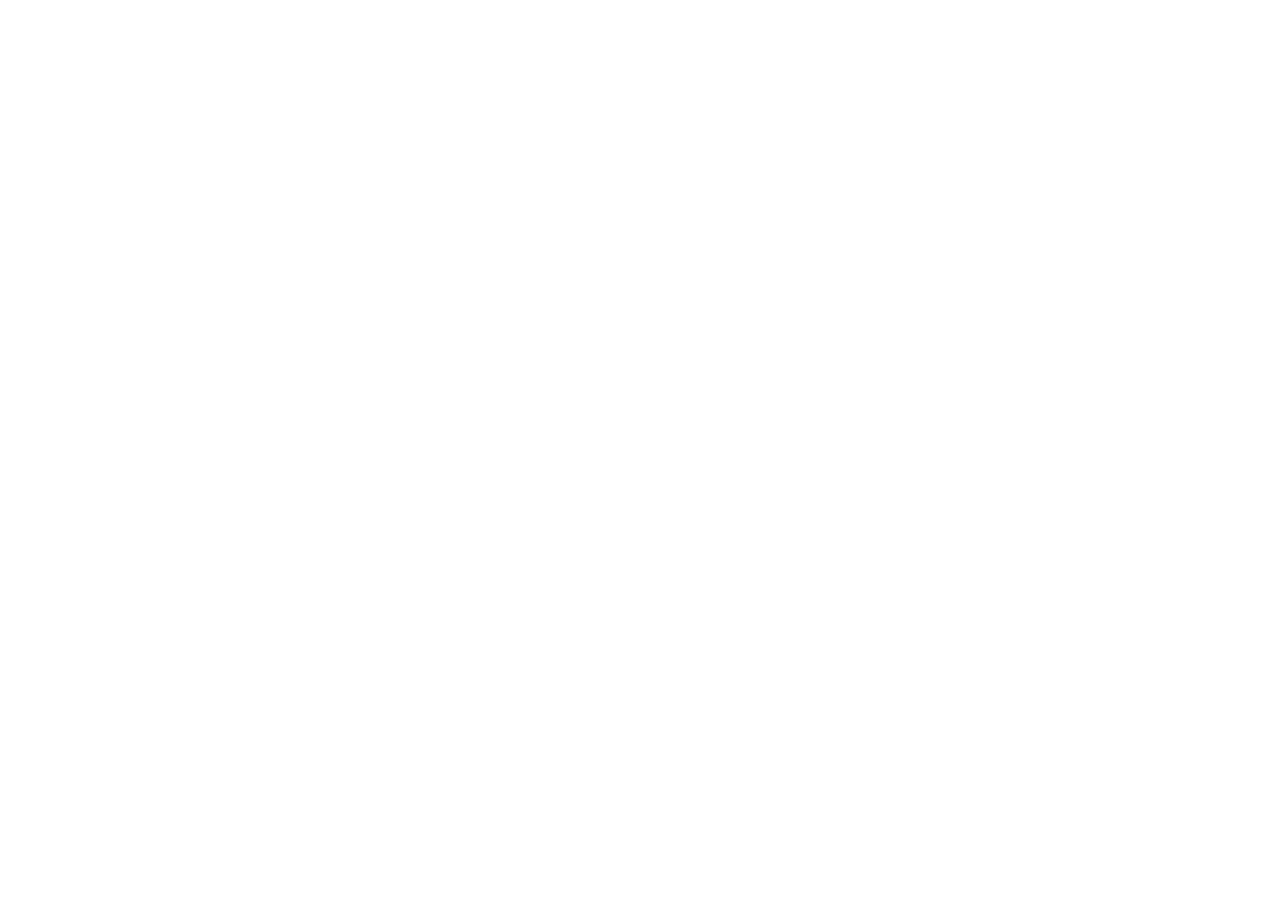
==== html/index.html @ a62ad7cb "peresimports" ====
<!DOCTYPE html>
<html lang="en">
<head>
    <meta charset="UTF-8">
    <meta name="viewport" content="width=device-width, initial-scale=1.0">
    <title>Document</title>
</head>
<body>
    
</body>
</html>
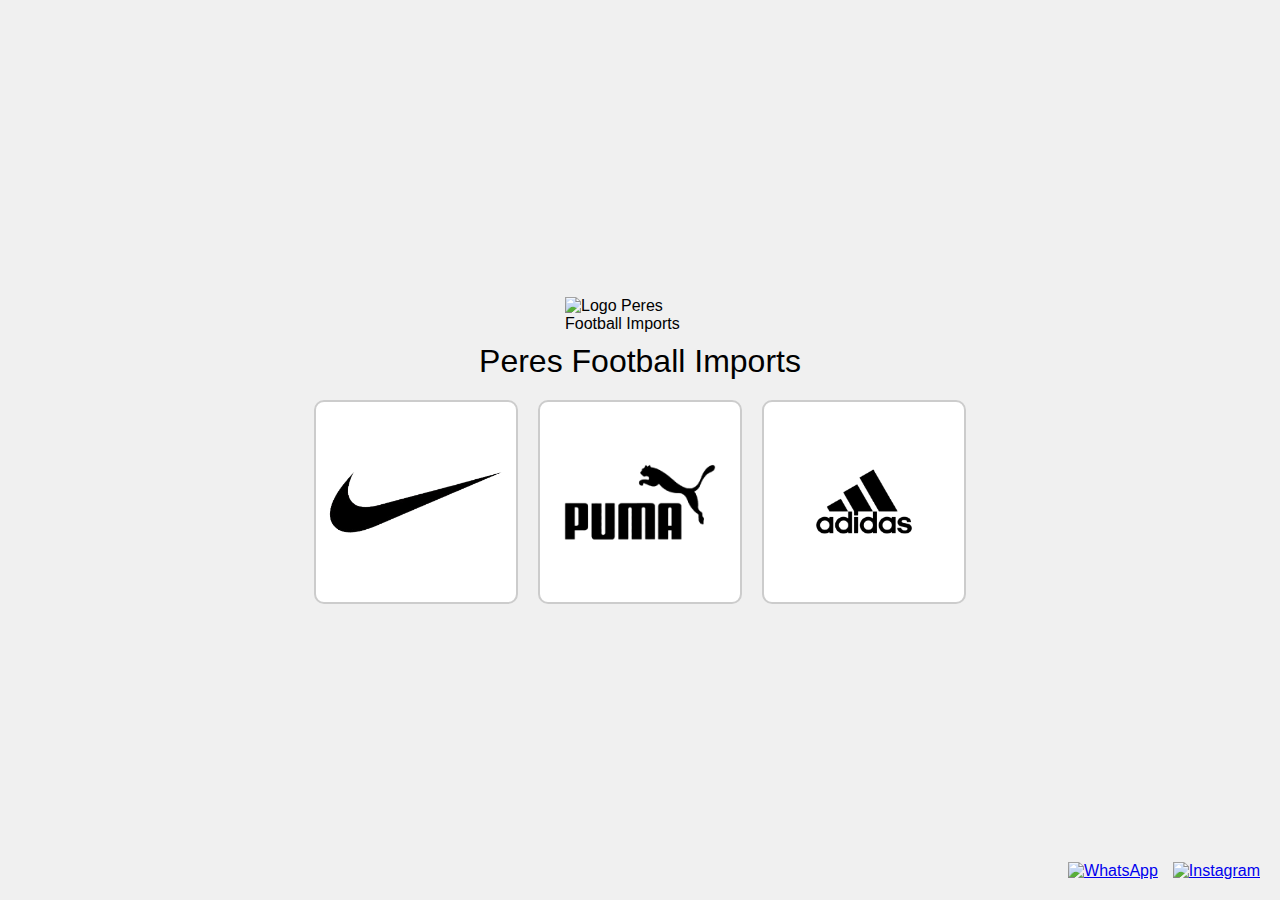
==== commit 3341f424: "parte 01.03" ====
--- a/html/index.html
+++ b/html/index.html
@@ -1,11 +1,45 @@
 <!DOCTYPE html>
-<html lang="en">
+<html lang="pt-br">
 <head>
     <meta charset="UTF-8">
     <meta name="viewport" content="width=device-width, initial-scale=1.0">
-    <title>Document</title>
+    <link rel="stylesheet" href="css/estilopaginaprincipal.css">
+    <link rel="html" href="nikeboot.html">
+    <link rel="html" href="pumaboot.html">
+    <link rel="html" href="adidasboot.html">
+    <title>Peres Football Imports</title>
 </head>
 <body>
-    
+
+    <!-- Logo da Empresa -->
+    <img src="images/peres-logo.png" alt="Logo Peres Football Imports" class="logo">
+
+    <!-- Nome da Loja -->
+    <header>Peres Football Imports</header>
+
+    <!-- Botões de Produtos -->
+    <div class="buttons-container">
+        <a href="nikeboot.html" class="product-button">
+            <img src="images/png-transparent-swoosh-nike-just-do-it-logo-nike-angle-adidas-symbol-thumbnail-removebg-preview.png" alt="Nike">
+        </a>
+        <a href="pumaboot.html" class="product-button">
+            <img src="images/png-transparent-puma-logo-icon-removebg-preview.png" alt="Puma">
+        </a>
+        <a href="adidasboot.html" class="product-button">
+            <img src="images/Adidas-Logo-1-1155x770-removebg-preview.png" alt="Adidas">
+        </a>
+    </div>
+
+    <!-- Links de Redes Sociais -->
+    <div class="social-links">
+        <a href="https://wa.me/+55 51 9497-3500" class="social-link" target="_blank">
+            <img src="images/whatsapp-icon.png" alt="WhatsApp">
+        </a>
+        <a href="https://www.instagram.com/peres_importss_/" class="social-link" target="_blank">
+            <img src="images/instagram-icon.png" alt="Instagram">
+        </a>
+    </div>
+
+
 </body>
 </html>--- a/html/css/estilopaginaprincipal.css
+++ b/html/css/estilopaginaprincipal.css
@@ -0,0 +1,57 @@
+body {
+    margin: 0;
+    font-family: Arial, sans-serif;
+    display: flex;
+    flex-direction: column;
+    align-items: center;
+    justify-content: center;
+    height: 100vh;
+    background-color: #f0f0f0;
+    position: relative;
+}
+header {
+    text-align: center;
+    font-size: 2em;
+    margin-bottom: 20px;
+}
+.logo {
+    max-width: 150px;
+    margin-bottom: 10px;
+}
+.buttons-container {
+    display: flex;
+    gap: 20px;
+}
+.product-button {
+    width: 200px;
+    height: 200px;
+    background-color: white;
+    border: 2px solid #ccc;
+    border-radius: 10px;
+    display: flex;
+    align-items: center;
+    justify-content: center;
+    font-size: 1.2em;
+    text-transform: uppercase;
+    cursor: pointer;
+    transition: transform 0.2s;
+}
+.product-button:hover {
+    transform: scale(1.05);
+}
+.product-button img {
+    max-width: 100%;
+    max-height: 100%;
+}
+.social-links {
+    position: absolute;
+    bottom: 20px;
+    right: 20px;
+    display: flex;
+    gap: 15px;
+}
+.social-link img {
+    width: 40px;
+    height: 40px;
+    cursor: pointer;
+}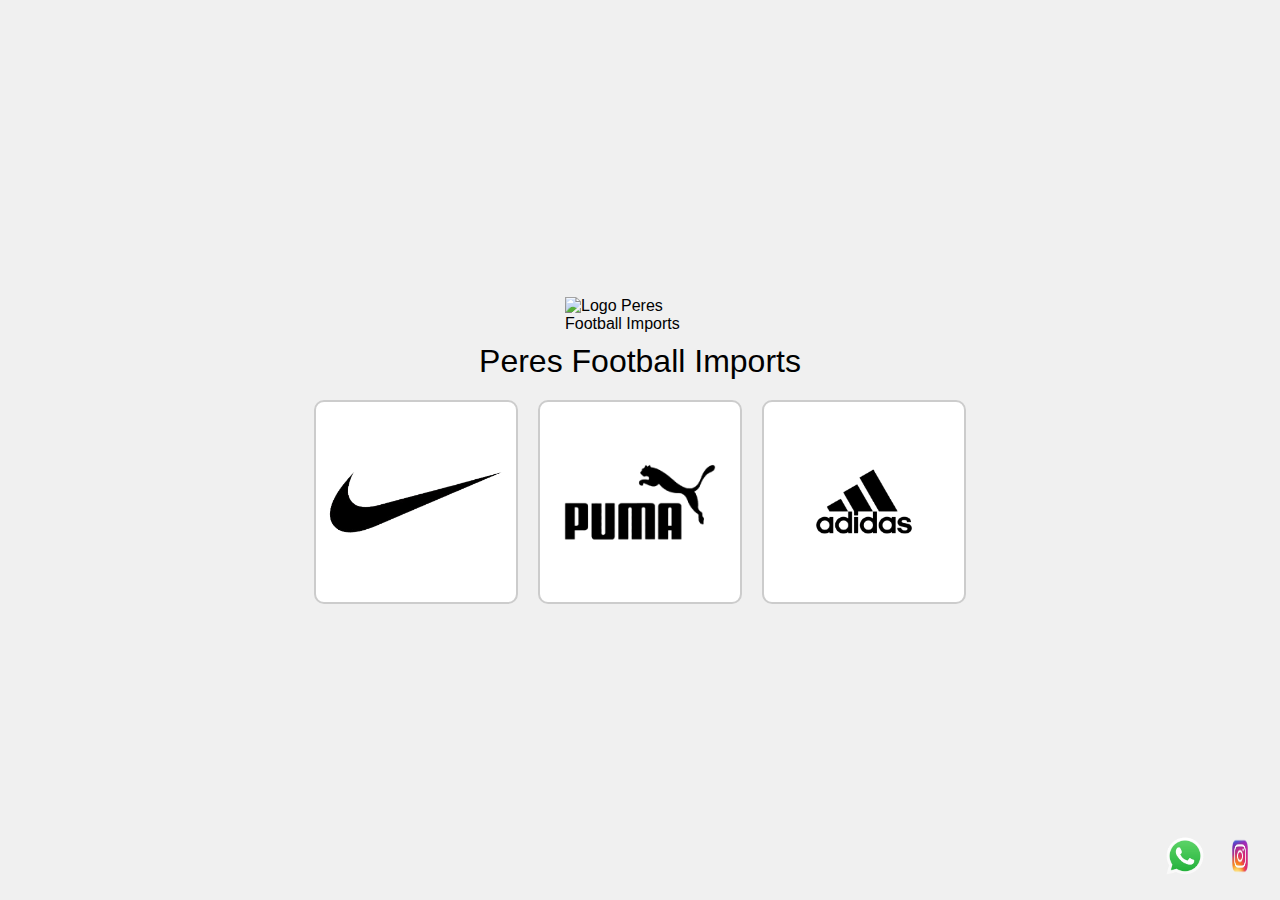
==== commit fd06e5f4: "parte 01..03" ====
--- a/html/index.html
+++ b/html/index.html
@@ -33,10 +33,10 @@
     <!-- Links de Redes Sociais -->
     <div class="social-links">
         <a href="https://wa.me/+55 51 9497-3500" class="social-link" target="_blank">
-            <img src="images/whatsapp-icon.png" alt="WhatsApp">
+            <img src="images/Whatsapp.logo.png" alt="WhatsApp">
         </a>
         <a href="https://www.instagram.com/peres_importss_/" class="social-link" target="_blank">
-            <img src="images/instagram-icon.png" alt="Instagram">
+            <img src="images/Insta Logo.png" alt="Instagram">
         </a>
     </div>
 
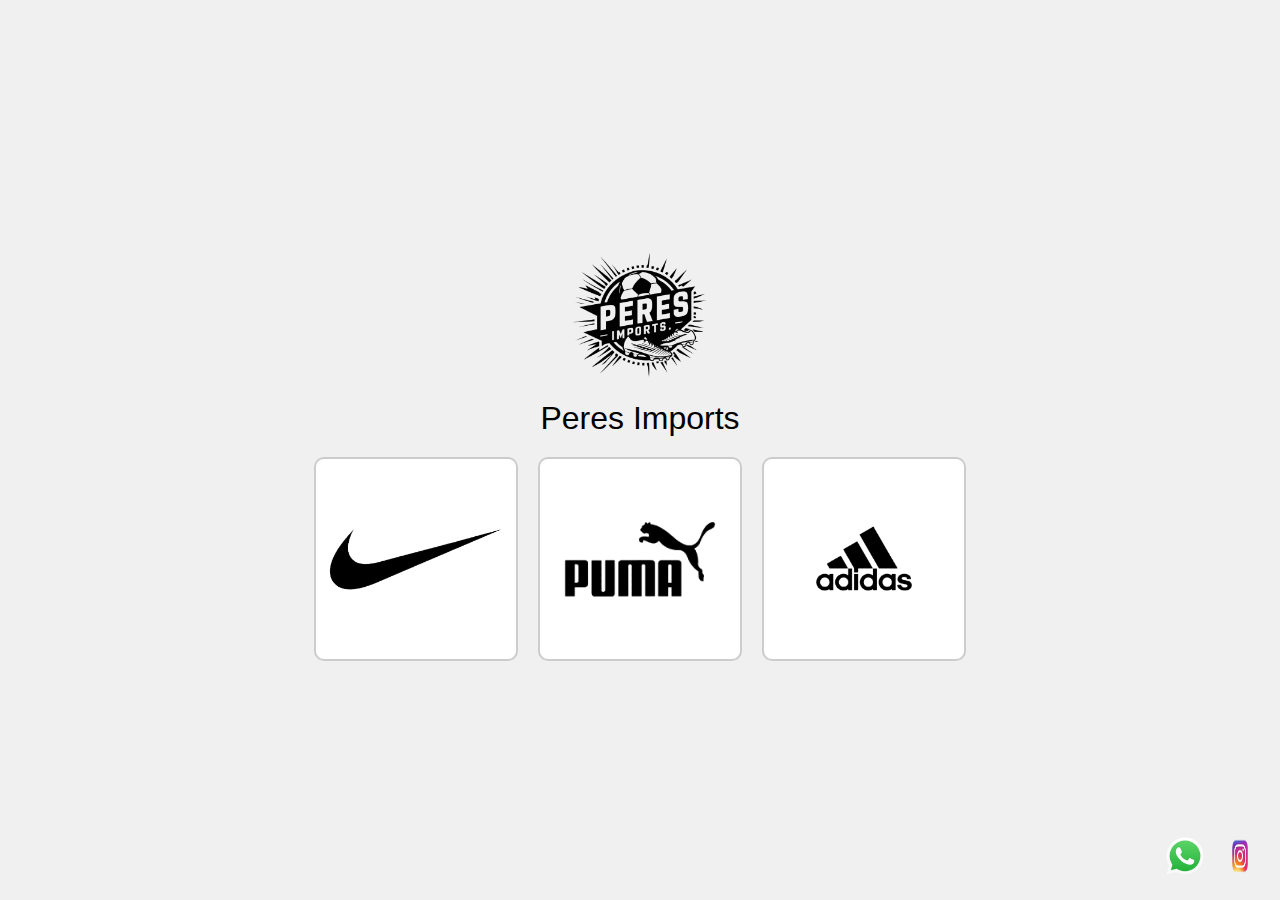
==== commit 4c5759cb: "parte 03" ====
--- a/html/index.html
+++ b/html/index.html
@@ -7,15 +7,15 @@
     <link rel="html" href="nikeboot.html">
     <link rel="html" href="pumaboot.html">
     <link rel="html" href="adidasboot.html">
-    <title>Peres Football Imports</title>
+    <title>Peres Imports</title>
 </head>
 <body>
 
     <!-- Logo da Empresa -->
-    <img src="images/peres-logo.png" alt="Logo Peres Football Imports" class="logo">
+    <img src="images/WhatsApp_Image_2024-10-16_at_19.32.36-removebg-preview.png" alt="Logo Peres Football Imports" class="logo">
 
     <!-- Nome da Loja -->
-    <header>Peres Football Imports</header>
+    <header>Peres Imports</header>
 
     <!-- Botões de Produtos -->
     <div class="buttons-container">
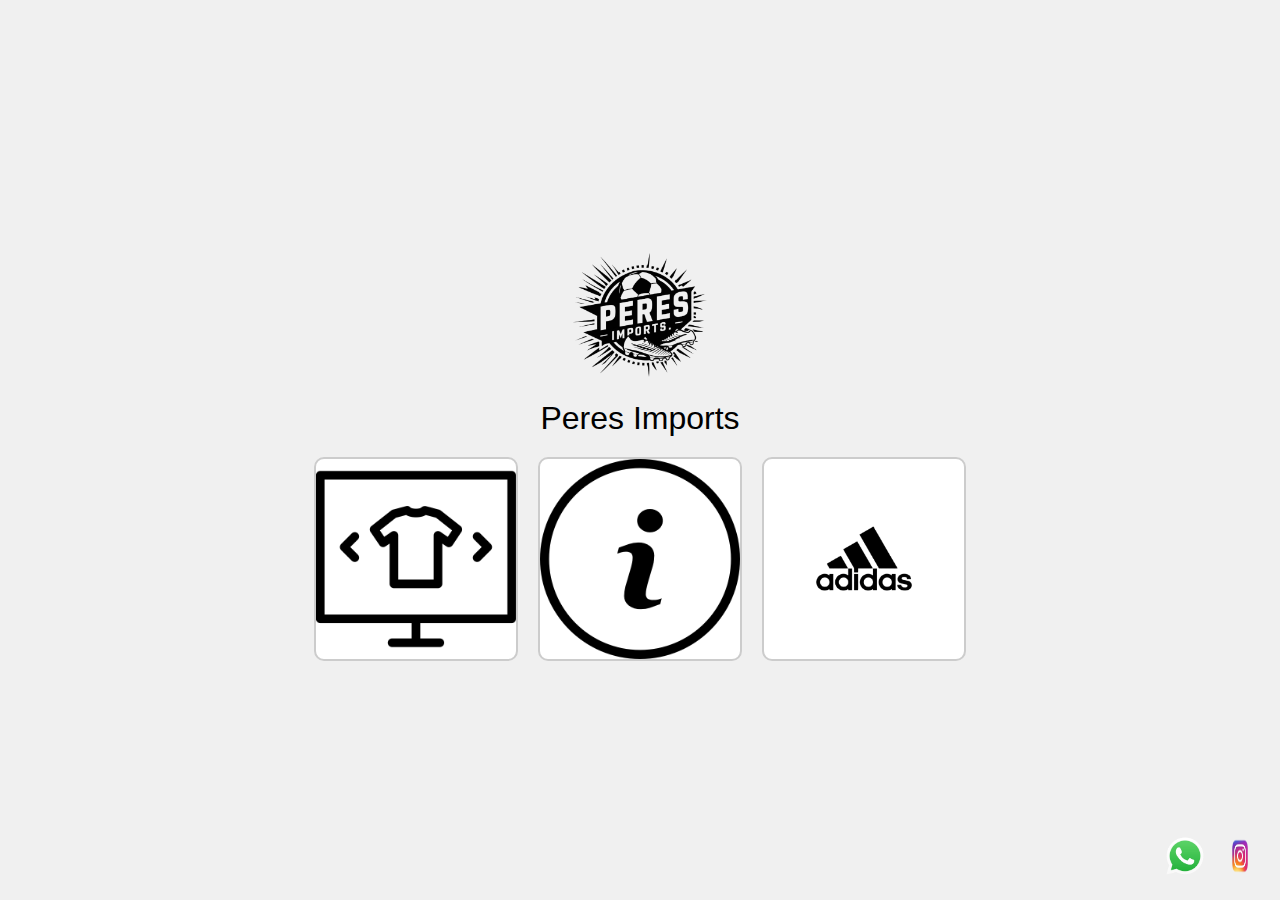
==== commit 81617355: "Parte 04" ====
--- a/html/index.html
+++ b/html/index.html
@@ -1,45 +1,63 @@
 <!DOCTYPE html>
 <html lang="pt-br">
-<head>
-    <meta charset="UTF-8">
-    <meta name="viewport" content="width=device-width, initial-scale=1.0">
-    <link rel="stylesheet" href="css/estilopaginaprincipal.css">
-    <link rel="html" href="nikeboot.html">
-    <link rel="html" href="pumaboot.html">
-    <link rel="html" href="adidasboot.html">
+  <head>
+    <meta charset="UTF-8" />
+    <meta name="viewport" content="width=device-width, initial-scale=1.0" />
+    <link rel="stylesheet" href="css/estilopaginaprincipal.css" />
+    <link rel="html" href="nikeboot.html" />
+    <link rel="html" href="pumaboot.html" />
+    <link rel="html" href="adidasboot.html" />
     <title>Peres Imports</title>
-</head>
-<body>
-
+  </head>
+  <body>
     <!-- Logo da Empresa -->
-    <img src="images/WhatsApp_Image_2024-10-16_at_19.32.36-removebg-preview.png" alt="Logo Peres Football Imports" class="logo">
+    <img
+      src="images/WhatsApp_Image_2024-10-16_at_19.32.36-removebg-preview.png"
+      alt="Logo Peres Football Imports"
+      class="logo"
+    />
 
     <!-- Nome da Loja -->
     <header>Peres Imports</header>
 
     <!-- Botões de Produtos -->
     <div class="buttons-container">
-        <a href="nikeboot.html" class="product-button">
-            <img src="images/png-transparent-swoosh-nike-just-do-it-logo-nike-angle-adidas-symbol-thumbnail-removebg-preview.png" alt="Nike">
-        </a>
-        <a href="pumaboot.html" class="product-button">
-            <img src="images/png-transparent-puma-logo-icon-removebg-preview.png" alt="Puma">
-        </a>
-        <a href="adidasboot.html" class="product-button">
-            <img src="images/Adidas-Logo-1-1155x770-removebg-preview.png" alt="Adidas">
-        </a>
+      <a href="catalogo.html" class="product-button">
+        <img
+          src="images/catalogo.png"
+          alt="Catalogo"
+        />
+      </a>
+      <a href="sobre-nos.html" class="product-button">
+        <img
+          src="images/informacoes.png"
+          alt="informacoes"
+        />
+      </a>
+      <a href="adidasboot.html" class="product-button">
+        <img
+          src="images/Adidas-Logo-1-1155x770-removebg-preview.png"
+          alt="Adidas"
+        />
+      </a>
     </div>
 
     <!-- Links de Redes Sociais -->
     <div class="social-links">
-        <a href="https://wa.me/+55 51 9497-3500" class="social-link" target="_blank">
-            <img src="images/Whatsapp.logo.png" alt="WhatsApp">
-        </a>
-        <a href="https://www.instagram.com/peres_importss_/" class="social-link" target="_blank">
-            <img src="images/Insta Logo.png" alt="Instagram">
-        </a>
+      <a
+        href="https://wa.me/+55 51 9497-3500"
+        class="social-link"
+        target="_blank"
+      >
+        <img src="images/Whatsapp.logo.png" alt="WhatsApp" />
+      </a>
+      <a
+        href="https://www.instagram.com/peres_importss_/"
+        class="social-link"
+        target="_blank"
+      >
+        <img src="images/Insta Logo.png" alt="Instagram" />
+      </a>
     </div>
-
-
-</body>
-</html>+  </body>
+</html>
--- a/html/css/estilopaginaprincipal.css
+++ b/html/css/estilopaginaprincipal.css
@@ -1,57 +1,57 @@
 body {
-    margin: 0;
-    font-family: Arial, sans-serif;
-    display: flex;
-    flex-direction: column;
-    align-items: center;
-    justify-content: center;
-    height: 100vh;
-    background-color: #f0f0f0;
-    position: relative;
+  margin: 0;
+  font-family: Arial, sans-serif;
+  display: flex;
+  flex-direction: column;
+  align-items: center;
+  justify-content: center;
+  height: 100vh;
+  background-color: #f0f0f0;
+  position: relative;
 }
 header {
-    text-align: center;
-    font-size: 2em;
-    margin-bottom: 20px;
+  text-align: center;
+  font-size: 2em;
+  margin-bottom: 20px;
 }
 .logo {
-    max-width: 150px;
-    margin-bottom: 10px;
+  max-width: 150px;
+  margin-bottom: 10px;
 }
 .buttons-container {
-    display: flex;
-    gap: 20px;
+  display: flex;
+  gap: 20px;
 }
 .product-button {
-    width: 200px;
-    height: 200px;
-    background-color: white;
-    border: 2px solid #ccc;
-    border-radius: 10px;
-    display: flex;
-    align-items: center;
-    justify-content: center;
-    font-size: 1.2em;
-    text-transform: uppercase;
-    cursor: pointer;
-    transition: transform 0.2s;
+  width: 200px;
+  height: 200px;
+  background-color: white;
+  border: 2px solid #ccc;
+  border-radius: 10px;
+  display: flex;
+  align-items: center;
+  justify-content: center;
+  font-size: 1.2em;
+  text-transform: uppercase;
+  cursor: pointer;
+  transition: transform 0.2s;
 }
 .product-button:hover {
-    transform: scale(1.05);
+  transform: scale(1.05);
 }
 .product-button img {
-    max-width: 100%;
-    max-height: 100%;
+  max-width: 100%;
+  max-height: 100%;
 }
 .social-links {
-    position: absolute;
-    bottom: 20px;
-    right: 20px;
-    display: flex;
-    gap: 15px;
+  position: absolute;
+  bottom: 20px;
+  right: 20px;
+  display: flex;
+  gap: 15px;
 }
 .social-link img {
-    width: 40px;
-    height: 40px;
-    cursor: pointer;
-}+  width: 40px;
+  height: 40px;
+  cursor: pointer;
+}
